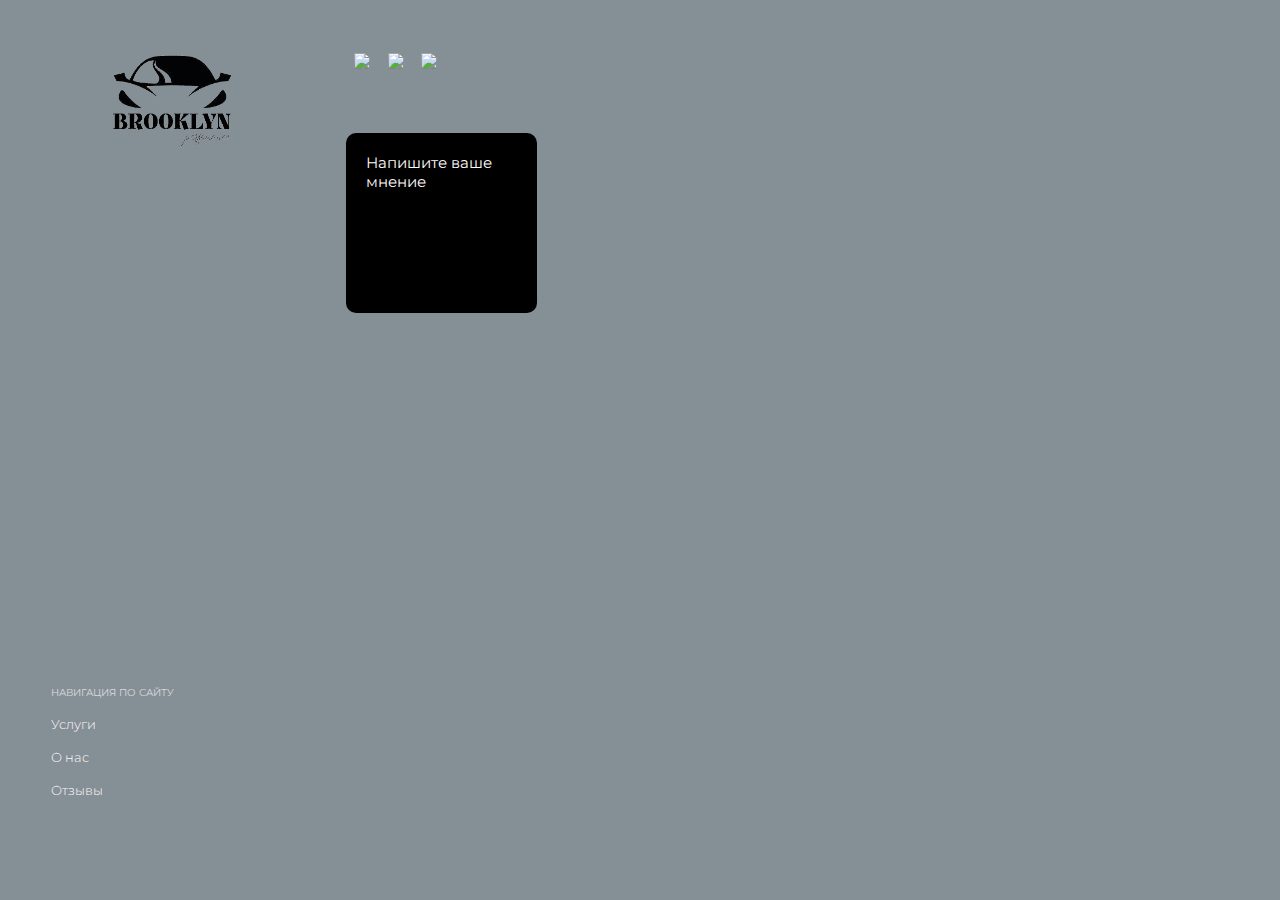
==== otzivi.html @ 5c7b7a2e "Add files via upload" ====
<!DOCTYPE html>
<html lang="en">
<head>
	<meta charset="UTF-8">
	<meta name="viewport" content="width=device-width, initial-scale=1.0">
	<title>Отзывы</title>
	<link rel="stylesheet" href="main.css">
	<link rel="stylesheet" href="os.css">
	<link rel="stylesheet" href="media.css">
	<link rel="preconnect" href="https://fonts.googleapis.com"> 
	<link rel="preconnect" href="https://fonts.gstatic.com" crossorigin> 
	<link href="https://fonts.googleapis.com/css2?family=Manrope:wght@200;400&family=Montserrat:wght@200;300;500&display=swap" rel="stylesheet">
	<link rel="shortcut icon" href="images/0101234.ico" type="image/x-icon">
    <link href="script.js"
</head>
<body>
	<section id="first">
		<div class="left-navigation">
			<a href="index.html" class="logo-link">
				<img class="logo-img" src="mashinkaeee.png" alt="">
			</a>
			<nav>
				<p class="h-nav">Навигация по сайту</p>
				<ul class="menu-list">
					<li>
	        	<a class="first-elem-menu" href="index.html">Услуги</a>
	        </li>
	        <li>
	        	<a class="third-elem-menu" href="ourworks.html">О нас</a>
	        </li>
	        <li>
	        	<a class="third-elem-menu" href="otzivi.html">Отзывы</a>
	        </li>
	        <li>
	       
	        </li>
				</ul>
				<div class="favourite-materials">
				
			</div>
		</div>
		<div class="right-content">
			<header>
				
				<div class="social-web">
					<a href="">
						<img src="https://img.icons8.com/ios/50/ffffff/instagram-new--v1.png"/>
					</a>
					<a href="">
						<img src="https://img.icons8.com/ios/50/ffffff/telegram-app.png"/>
					</a>
					<a href="">
						<img src="https://img.icons8.com/ios/50/ffffff/youtube-play--v1.png"/>
					</a>
				</div>
			</header>
			<div class="os-wrap">
				<div class="first-os">
					<p> Напишите ваше мнение</p>
					
                    
                    </div>
                    
			
			
			<div class="helpdesk-os">
				
				<script src="script.js">
   
                    (function() { // DON'T EDIT BELOW THIS LINE
                    var d = document, s = d.createElement('script');
                    s.src = 'otzivi.html';
                    s.setAttribute('data-timestamp', +new Date());
                    (d.head || d.body).appendChild(s);
                    })();
                </script>
                <noscript>Please enable JavaScript to view the <a href="https://disqus.com/?ref_noscript">comments powered by Disqus.</a></noscript>
			
		

			<div class="grid-footer-col-item">

                <script>
   
                    
                </script>
                <noscript>Please enable JavaScript to view the <a href="https://disqus.com/?ref_noscript">comments powered by Disqus.</a></noscript>
		</div>
		
	</footer>
    <script id="dsq-count-scr" src="otzivi.html" async></script>
</body>
</html>
---- main.css ----
* {
	padding: 0;
	margin: 0;
	box-sizing: 0;
}

body {
	background-color: rgb(133, 143, 150);
	font-family: 'Montserrat',sans-serif;
	position: relative;
}

.sign-in-button {
	position: fixed;
	top: 0;
	bottom: 0;
	left: 0;
	right: 0;
	display: flex;
	align-items: center;
	justify-content: center;
	background-color: rgba(0, 0, 0, 0.6);
	height: 100vh;
	z-index: 100;
}

.hidden {
	display: none;
}

.container-enter {
	background-color: #fff;
	color: rgb(255, 255, 255);
	padding: 28px 40px;
	display: flex;
	flex-direction: column;
	width: 30%;
	border-radius: 5px;
	position: relative;
}

.close-frame-icon {
	cursor: pointer;
	width: 12px;
	position: absolute;
	right: -7%;
	top: -8%;
}

.container-enter > h3 {
	font-size: 20px;
}

.container-enter > * {
	margin: 10px 0;
}

.container-enter > input {
	height: 35px;
	padding-left: 18px;
	border: unset;
	border: 1px solid rgba(0, 0, 0, 0.1);
	border-radius: 4px;
	outline: none;
}

.container-enter > button {
	background: rgb(255, 217, 0);;
	color: #fff;
	padding: 11px 24px;
	font-size: 13px;
	border: none;
	border-radius: 8px;
	cursor: pointer;
}

.container-enter > h3,
.container-enter > p
 {
	color: #000;
}

.politic-conf,
.politic-conf > a
{
	font-size: 10px;
}

.container-enter > p > a {
	color: rgb(255, 217, 0);;

}
 
p,h1,h2,h3, a {
	color: rgb(255, 249, 249);
}

a, p {
	font-size: 15px;
}

button {
	font-family: 'Montserrat',sans-serif;
}

#first {
	display: flex;
	align-items: flex-start;
}

.left-navigation {
	width: 19vw;
	height: 95vh;
	padding: 0 4vw 5vh 4vw;
	display: flex;
	flex-direction: column;
	justify-content: space-between;
}

.menu-list > li > a {
	font-size: 13px;
	font-weight: 300;
}

header > input {
	width: 65%;
	height: 16px;
	background-color: #2b2b2b;
	color: #fff;
	border: 1px solid hsla(0,0%,56%,0);
	outline: none;
	padding: 12px 24px;
	border-radius: 7px;
	font-size: 14px;
}

header > button {
	background: rgb(255, 217, 0);;
	color: #fff;
	padding: 11px 24px;
	font-size: 13px;
	border:  1.5px solid #0d84fb;
	border-radius: 8px;
	cursor: pointer;
	transition: 150ms;
}

header > button:hover {
	background: unset;
}

.logo-link,
.logo-img {
	width: 100%;
	height: 50%;
	margin-right: 50px ;
}

.h-nav {
	font-size: 10px;
	opacity: 0.7;
	text-transform: uppercase;
}

.h-nav:nth-child(2) {
	margin-top: 10px;
}

ul{
	list-style-type: none;
}

.menu-list > li {
	margin: 17px 0;
	display: flex;
	align-items: center;
}

.menu-list > li > img {
	width: 28px;
	margin-right: 13px;
	opacity: 0.5;
}

.menu-list > li > a {
	text-decoration: none;
}

.right-content {
	padding-top: 53px;
	width: 67vw;
}

header {
	width: 80%;
	display: flex;
	justify-content: space-between;
}

.social-web {
	display: flex;
	align-items: center;
	justify-content: space-around;
	width: 100px;
}

.social-web > a > img {
	width: 18px;
}

.favourite-materials {
	margin-top: 40px;
}

.advertise {
	width: 100%;
	height: 50vh;
	min-height: 300px;
	background-color: green;
	margin-top: 50px;
	border-radius: 10px;
}

.advertise-one {
	padding: 45px;
}

.support-project-btn {
	padding: 12px 37px;
	font-size: 13px;
	border-radius: 6px;
	border: 1.5px solid rgb(255, 217, 0);
	background: rgb(255, 217, 0);
	color: #fff;
	cursor: pointer;
	transition: 150ms;
}

.support-project-btn:hover{
	background: unset;
	color: #fff;
}

.advertise-one > span {
	background-color: #FF4500;
	padding: 4px 7px;
	font-size: 8px;
	text-transform: uppercase;
	color: #fff;
	border-radius: 3px;
}

.advertise-one > h2 {
	margin-top: 20px;
}

.first-list-programm {
	margin-top: 36px;
}

.title-of-programm {
	display: flex;
	justify-content: space-between;
	align-items: flex-end;
}

.wrap-of-programs {
	display: grid;
	grid-template-columns: repeat(3, 1fr);
	grid-auto-rows: minmax(40px, 80px);
	grid-gap: 20px;
	margin-top: 30px;
}

.child-program {
	display: flex;
	justify-content: space-around;
	align-items: center;
}

.child-program > img {
	width: 35px;
}

.descr-program > h3 {
	font-size: 12px;
}

.descr-program > p {
	font-size: 11px;
}

.program-version {
	font-size: 9px;
}

/*.slider, .slide-track {
	animation: scroll 40s linear infinite;
	display: flex;
	width: calc(100px*10);
}

.slider::before {
background: linear-gradient(to right, white 0%, rgba(255, 255, 255, 0) 100%);
	content: "";
	height: 100px;
	position: absolute;
	width: 200px;
	z-index: 2;
}

.slider::after {
	right: 0;
	top: 0;
	transform: rotateZ(180deg);
}
*/
.slide {
	width: 250px;
}

@-webkit-keyframes scroll {
  0% {
    -webkit-transform: translateX(0);
            transform: translateX(0);
  }
  100% {
    -webkit-transform: translateX(calc(-250px * 7));
            transform: translateX(calc(-250px * 7));
  }
}

@keyframes scroll {
  0% {
    -webkit-transform: translateX(0);
            transform: translateX(0);
  }
  100% {
    -webkit-transform: translateX(calc(-250px * 7));
            transform: translateX(calc(-250px * 7));
  }
}
.slider {
  height: auto;
  margin: auto;
  overflow: hidden;
  position: relative;
  width: 100%;
  margin-top: 46px;
  margin-bottom: 76px;
}
.slider::before, .slider::after {
  content: "";
  height: 100px;
  position: absolute;
  width: 200px;
  z-index: 2;
}
.slider::after {
  right: 0;
  top: 0;
  -webkit-transform: rotateZ(180deg);
          transform: rotateZ(180deg);
}
.slider::before {
  left: 0;
  top: 0;
}
.slider .slide-track {
  -webkit-animation: scroll 40s linear infinite;
          animation: scroll 40s linear infinite;
  display: -webkit-box;
  display: flex;
  width: calc(250px * 10);
}
.slider .slide {
  width: 250px;
}

.slide > a {
	color: #2e2e2e;
}

.slide-img	{
	width: 100%;
}

.slide-btn {
	display: -webkit-flex;
	display: -moz-flex;
	display: -ms-flex;
	display: -o-flex;
	display: flex;
	-ms-align-items: center;
	align-items: center;
	margin-top: 15px;
}

.slide-btn:hover {
	color: rgba(255, 0, 0, 0.8);
}

.slide-btn > p {
	font-size: 12px;
}


footer {
	font-size: 10px;
	font-weight: 300;
	padding: 50px 0;
	background-color: rgb(30, 30, 30);
}

.grid-footer-col {
	width: 80vw;
	margin: auto;
	display: grid;
	grid-template-columns: repeat(4, 1fr);
}

.grid-footer-col:nth-child(2) {
	margin-top: 30px;
}

.grid-footer-col:nth-child(2) > p
 {
	color: rgba(255, 255, 255, 0.6);
	font-size: 10px;
}

.grid-footer-col:nth-child(2) > p > a {
	font-size: 10px;
	text-decoration: none;
}

.grid-footer-col-item > h3 {
	margin-bottom: 18px;
	font-size: 10px;
}

.grid-footer-col-item > a {
	text-decoration: none;
}

.grid-footer-col-item > a > p {
	margin-bottom: 10px;
	font-size: 10px;
	opacity: 0.6;
	font-weight: 300;
}

.grid-footer-col-item > a > p:hover {
	opacity: 1;
}

.social-networks {
	grid-column: 3/5;
	display: flex;
	justify-content: space-between;
	align-items: center;
	padding-left: 30px;

}

.social-networks > img {
	width: 20px;
	opacity: 0.6;
	cursor: pointer;
	transition: 300ms;
}

.social-networks > img:hover {
	opacity: 1;
	transform: rotate(30deg);
}

.withmt {
	margin-top: 30px !important;
	margin-left: 45px !important;
}

.imagewithmt {
	margin-top: 30px !important;
	margin-left: 45px !important;
}

.btnwithmt {
	margin-top: 20px !important;
	margin-left: 30px !important;
	margin-bottom: 30px;
}

#b >img :hover {
	opacity: 1;
	transform: rotate(30deg);

}

#b >img :hover {
	opacity: 1;
	transform: rotate(30deg);

}


#a >img :hover {
	opacity: 1;
	transform: rotate(30deg);

}

.button-buy {
	background: rgb(0, 0, 0);
	color: #fff;
	padding: 11px 24px;
	font-size: 13px;
	border: none;
	border-radius: 8px;
	margin-top: 20px;
	font-weight: 500;
	cursor: pointer;
}
---- os.css ----
.os-wrap {
	margin-top: 60px;
	display: grid;
	grid-template-columns: repeat(4,1fr);
	grid-auto-rows: minmax(180px, auto);
	grid-gap: 30px;	
}

.first-os,
.second-os,
.third-os,
.four-os {
	background-color: #000;
	padding: 20px;
	border-radius: 10px;
}

.second-elem-menu {
	font-weight: 700 !important;
}


.two-icon-util {
	opacity: 0.8 !important;
}

.helpdesk-os {
	margin-top: 66px;
}

.helpdesk-os > p {
	font-size: 14px;
	font-weight: 200;
	width: 45%;
}

.button-buy {
	background: rgb(0, 0, 0);
	color: rgb(0, 0, 0);
	padding: 11px 24px;
	font-size: 13px;
	border: none;
	border-radius: 8px;
	margin-top: 20px;
	font-weight: 500;
	cursor: pointer;
}
---- media.css ----
@media screen and (max-width:  480px) {
	#first {
		display: unset;
		padding-bottom: 40px;
	}

	.left-navigation {
	}

	.right-content {
		width: 94vw;
		margin: auto;
	}

	header {
		width: 100%;
		display: grid;
		grid-template-columns: repeat(3,1fr);
		grid-gap: 20px;
	}

	header > input {
		grid-column: 1/3;
		width: 80%;
		height: 20px;
	}

	.social-web {
		grid-column: 1/4;
		width: 100%;
		justify-content: center;
		margin-top: 30px;
	}

	.social-web > a {
		margin: 0 8px;
	}

	.social-web > a > img {
		width: 25px;
	}

	.advertise-one {
		padding: 30px;
	}

	.wrap-of-programs,
	.wrap-of-news {
		grid-template-columns: repeat(1, 1fr);
	}

	.wrap-of-news {
		grid-gap: 12px;
	}

	.description-news {
		padding: 11px 20px;
	}

	.description-news > span {
		font-size: 8px;
		background-color: rgba(0, 0, 255, 0.4);
		color: #fff;
		padding: 3px 9px;
		border-radius: 3px;
	}

	.description-news > p {
		font-size: 14px;
		margin-top: 10px;
	}

	.os-wrap {
		grid-template-columns: repeat(1,1fr);
	}

	.helpdesk-os {
		padding-bottom: 40px
	}

	.helpdesk-os > p {
		width: 70%;
	}

	.repacks-wrap {
		grid-template-columns: repeat(2,1fr);
	}

	.utilites-wrap {
		grid-template-columns: repeat(1,1fr);
	}

	footer {
		padding-bottom: 40px;
	}

	.grid-footer-col {
		grid-template-columns: repeat(2, 1fr);
	}

	.social-networks {
		grid-column: 1/3;
		padding: 0;
		margin-top: 15px;
	}

}
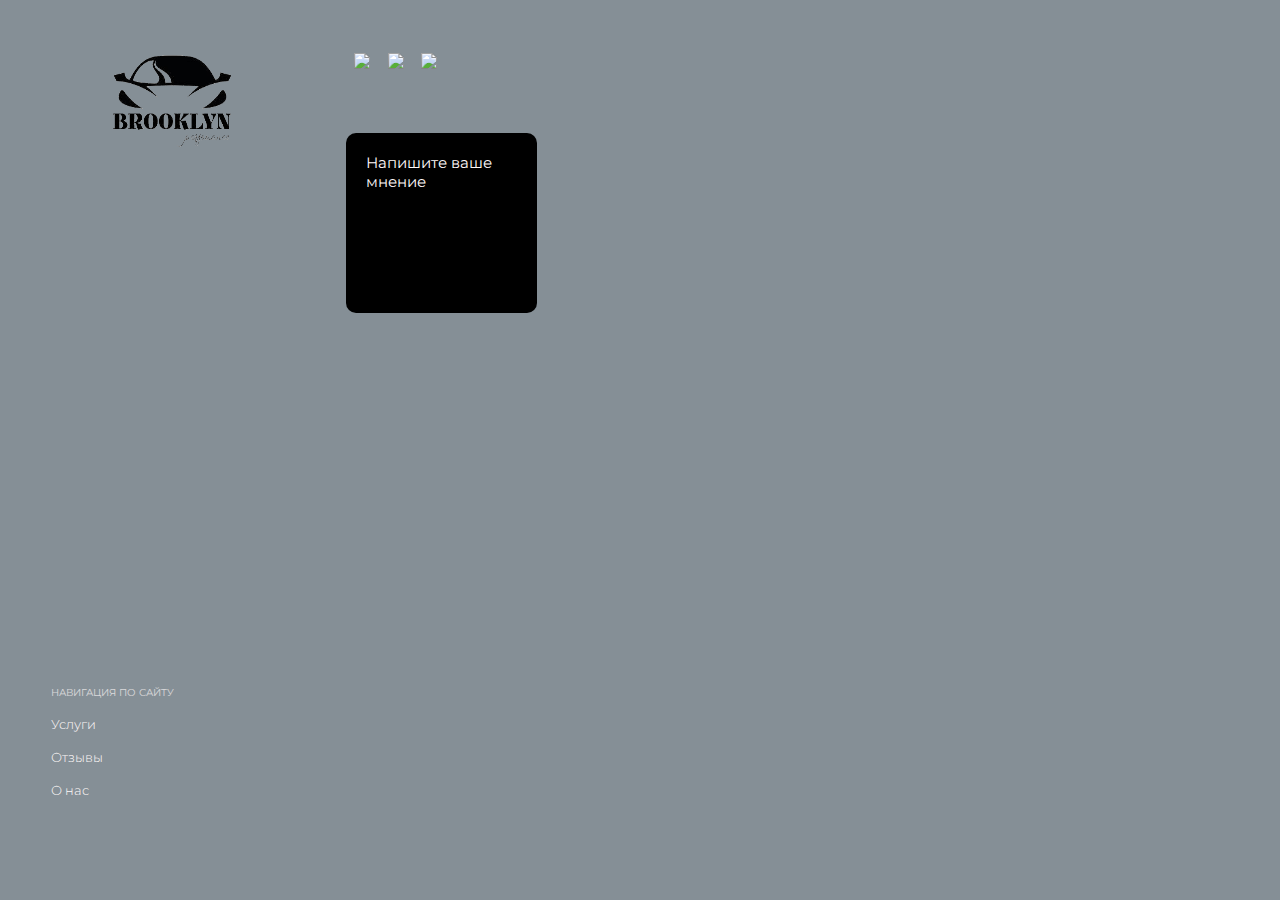
==== commit f1a9ae8a: "Update otzivi.html" ====
--- a/otzivi.html
+++ b/otzivi.html
@@ -26,10 +26,10 @@
 	        	<a class="first-elem-menu" href="index.html">Услуги</a>
 	        </li>
 	        <li>
-	        	<a class="third-elem-menu" href="ourworks.html">О нас</a>
+	        	<a class="third-elem-menu" href="otzivi.html">Отзывы</a>
 	        </li>
 	        <li>
-	        	<a class="third-elem-menu" href="otzivi.html">Отзывы</a>
+	        	<a class="third-elem-menu" href="ourworks.html">О нас</a>
 	        </li>
 	        <li>
 	       
@@ -90,4 +90,4 @@
 	</footer>
     <script id="dsq-count-scr" src="otzivi.html" async></script>
 </body>
-</html>+</html>
